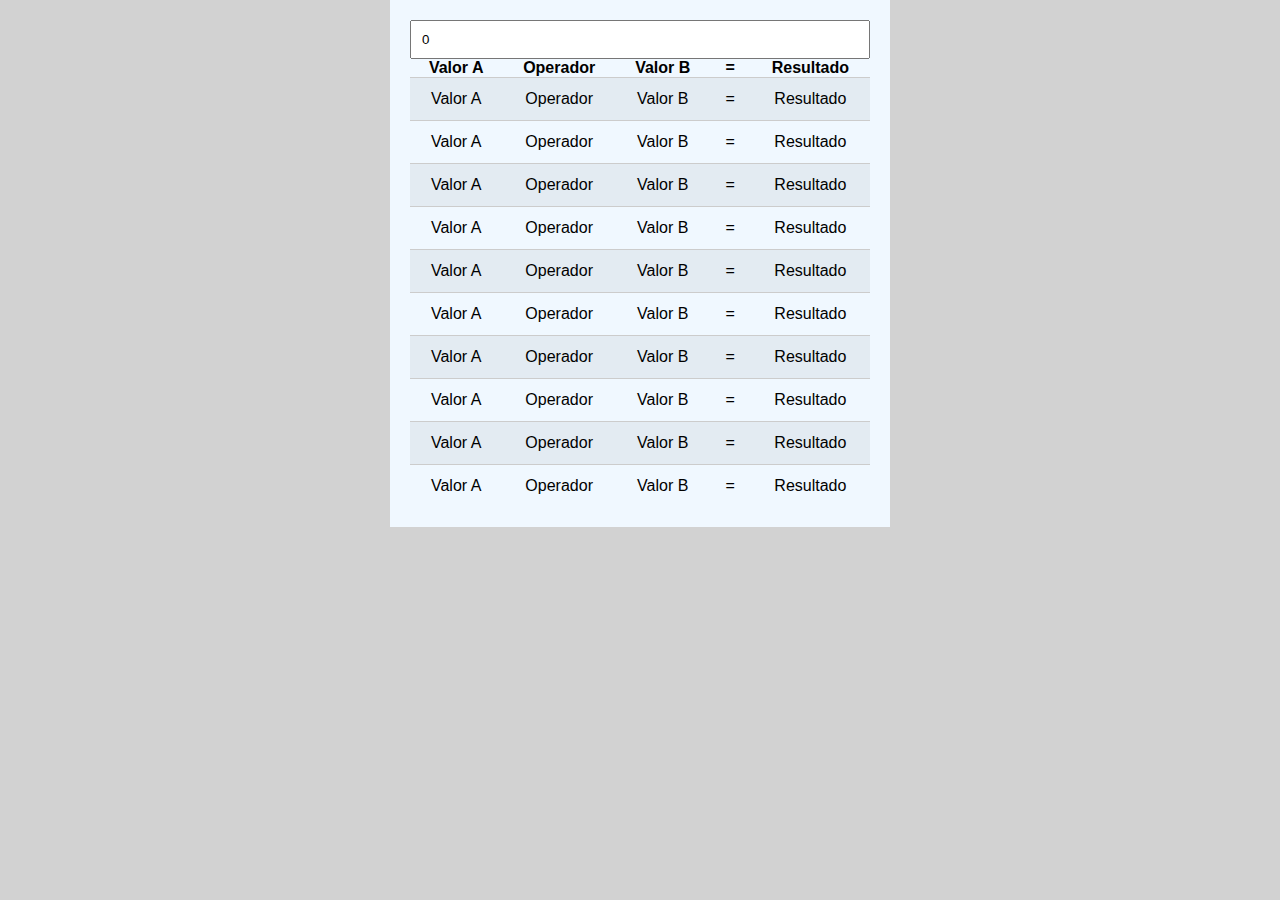
==== tabuada/index.html @ 97a68396 "novas interações" ====
<!DOCTYPE html>
<html lang="en">
<head>
    <meta charset="UTF-8">
    <meta name="viewport" content="width=device-width, initial-scale=1.0">
    <title>Tabuada</title>
    <link rel="stylesheet" href="assets/css/style.css">
</head>
<body>
    <div class="content-tabuada">
        <input type="number" id="valorA" value="0">

        <table id="tabuada">
            <thead>
                <tr>
                    <th>Valor A</th>
                    <th>Operador</th>
                    <th>Valor B</th>
                    <th>=</th>
                    <th>Resultado</th>
                </tr>
            </thead>
            <tbody>
                <tr>
                    <td>Valor A</td>
                    <td>Operador</td>
                    <td>Valor B</td>
                    <td>=</td>
                    <td>Resultado</td>
                </tr>
                <tr>
                    <td>Valor A</td>
                    <td>Operador</td>
                    <td>Valor B</td>
                    <td>=</td>
                    <td>Resultado</td>
                </tr>
                <tr>
                    <td>Valor A</td>
                    <td>Operador</td>
                    <td>Valor B</td>
                    <td>=</td>
                    <td>Resultado</td>
                </tr>
                <tr>
                    <td>Valor A</td>
                    <td>Operador</td>
                    <td>Valor B</td>
                    <td>=</td>
                    <td>Resultado</td>
                </tr>
                <tr>
                    <td>Valor A</td>
                    <td>Operador</td>
                    <td>Valor B</td>
                    <td>=</td>
                    <td>Resultado</td>
                </tr>
                <tr>
                    <td>Valor A</td>
                    <td>Operador</td>
                    <td>Valor B</td>
                    <td>=</td>
                    <td>Resultado</td>
                </tr>
                <tr>
                    <td>Valor A</td>
                    <td>Operador</td>
                    <td>Valor B</td>
                    <td>=</td>
                    <td>Resultado</td>
                </tr>
                <tr>
                    <td>Valor A</td>
                    <td>Operador</td>
                    <td>Valor B</td>
                    <td>=</td>
                    <td>Resultado</td>
                </tr>
                <tr>
                    <td>Valor A</td>
                    <td>Operador</td>
                    <td>Valor B</td>
                    <td>=</td>
                    <td>Resultado</td>
                </tr>
                <tr>
                    <td>Valor A</td>
                    <td>Operador</td>
                    <td>Valor B</td>
                    <td>=</td>
                    <td>Resultado</td>
                </tr>
            </tbody>
        </table>
    </div>
    <script src="assets/js/script.js"></script>
</body>
</html>
---- tabuada/assets/css/style.css ----
*{
    margin: 0;
    padding: 0;
    box-sizing: border-box;
    font-family: Arial, Helvetica, sans-serif;
}
body{
    background-color: rgb(210, 210, 210);
}
.content-tabuada{
    width: 80%;
    text-align: center;
    max-width: 500px;
    background-color: aliceblue;
    margin: auto;
    padding: 20px;
}
.content-tabuada table{
    width: 100%;
    border-collapse: collapse;
}
.content-tabuada td{
    padding: .75rem;
    border-top: 1px solid #ccc;
}
.content-tabuada tbody tr:nth-child(odd){
    background-color: rgba(0, 0, 0, 0.05);
}
.content-tabuada tr:hover{
    background-color: rgba(0, 0, 0, 0.15);
    cursor: pointer;
}
#valorA{
    width: 100%;
    padding: 10px;
}
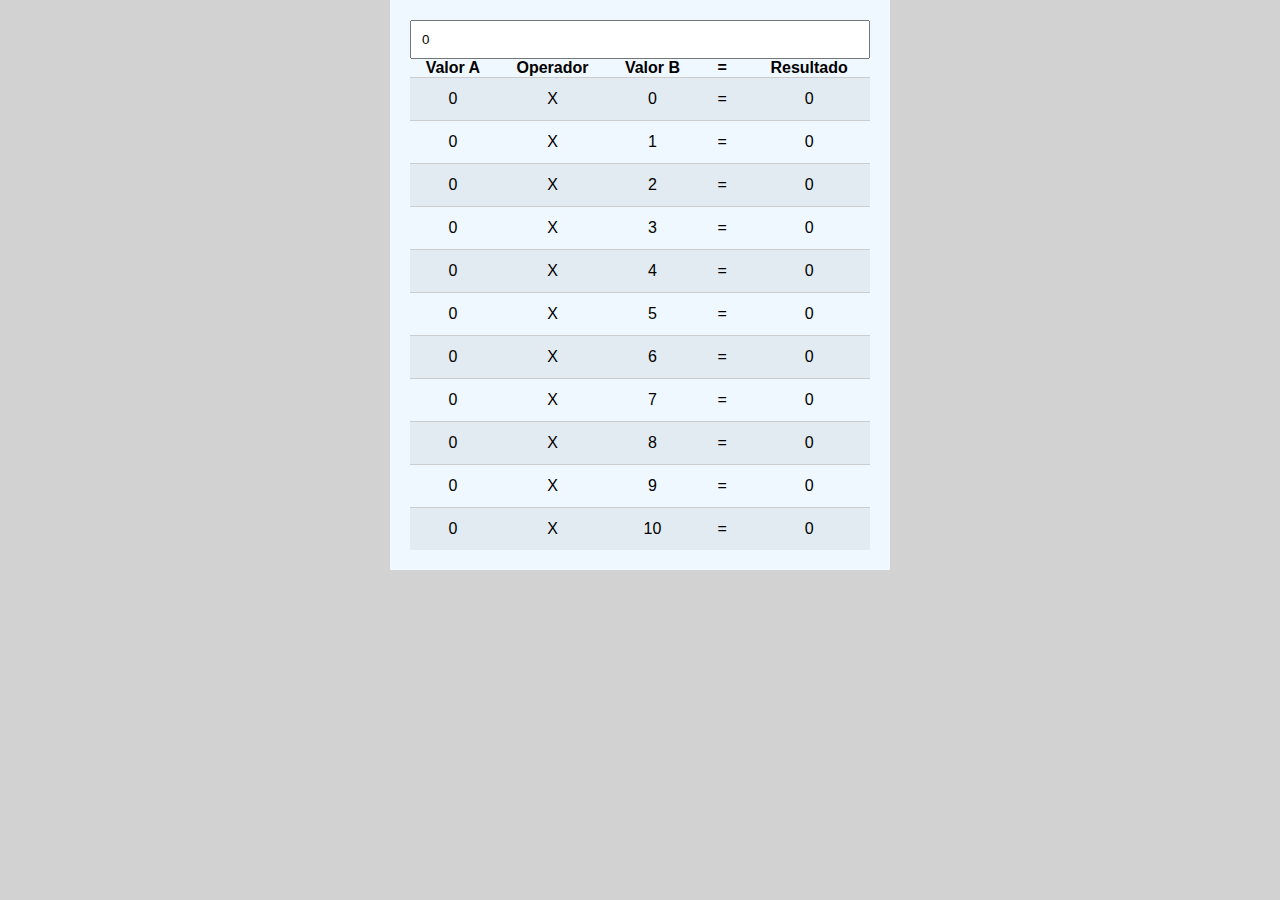
==== commit 582334b5: "sites simpes usando js" ====
--- a/tabuada/index.html
+++ b/tabuada/index.html
@@ -21,79 +21,10 @@
                 </tr>
             </thead>
             <tbody>
-                <tr>
-                    <td>Valor A</td>
-                    <td>Operador</td>
-                    <td>Valor B</td>
-                    <td>=</td>
-                    <td>Resultado</td>
-                </tr>
-                <tr>
-                    <td>Valor A</td>
-                    <td>Operador</td>
-                    <td>Valor B</td>
-                    <td>=</td>
-                    <td>Resultado</td>
-                </tr>
-                <tr>
-                    <td>Valor A</td>
-                    <td>Operador</td>
-                    <td>Valor B</td>
-                    <td>=</td>
-                    <td>Resultado</td>
-                </tr>
-                <tr>
-                    <td>Valor A</td>
-                    <td>Operador</td>
-                    <td>Valor B</td>
-                    <td>=</td>
-                    <td>Resultado</td>
-                </tr>
-                <tr>
-                    <td>Valor A</td>
-                    <td>Operador</td>
-                    <td>Valor B</td>
-                    <td>=</td>
-                    <td>Resultado</td>
-                </tr>
-                <tr>
-                    <td>Valor A</td>
-                    <td>Operador</td>
-                    <td>Valor B</td>
-                    <td>=</td>
-                    <td>Resultado</td>
-                </tr>
-                <tr>
-                    <td>Valor A</td>
-                    <td>Operador</td>
-                    <td>Valor B</td>
-                    <td>=</td>
-                    <td>Resultado</td>
-                </tr>
-                <tr>
-                    <td>Valor A</td>
-                    <td>Operador</td>
-                    <td>Valor B</td>
-                    <td>=</td>
-                    <td>Resultado</td>
-                </tr>
-                <tr>
-                    <td>Valor A</td>
-                    <td>Operador</td>
-                    <td>Valor B</td>
-                    <td>=</td>
-                    <td>Resultado</td>
-                </tr>
-                <tr>
-                    <td>Valor A</td>
-                    <td>Operador</td>
-                    <td>Valor B</td>
-                    <td>=</td>
-                    <td>Resultado</td>
-                </tr>
+            
             </tbody>
         </table>
-    </div>
+    </div>  
     <script src="assets/js/script.js"></script>
 </body>
 </html>